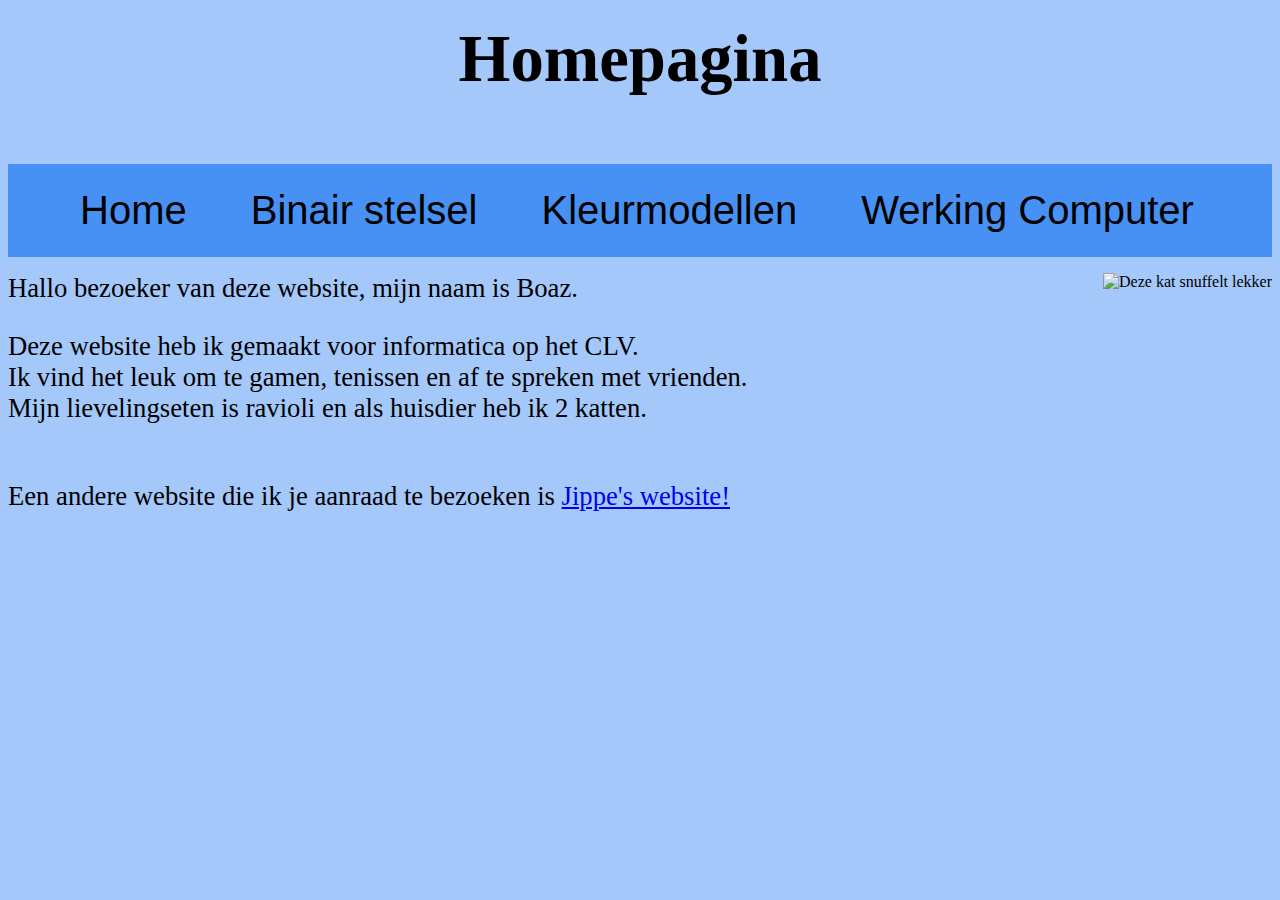
==== index.html @ aaab3b4b "hgomepagina" ====
<!DOCTYPE html> <!--dit is de homepagina van mijn site-->
<html> <!--dit is het html-element-->
    <head>
        <title>Baoz Website</title> <!--De titel die je kan zien bij het tabje dat openstaat-->
        <link rel="stylesheet" type="text/css" href="opmaak.css">
        <meta charset="utf-8">
    </head> <!--Hier komt alle text en opmaak onder-->
    <style> /*Dit is de opmaak van deze webpagina*/
        
        body {
          background-color: rgb(164, 200, 250) /*Dit is voor de gekleurde achtergrond*/
        }
         
        h1 {
          color: black; /*Dit is de opmaak voor de hoofdtext*/
          text-align: center;
        }
         
    </style>
    <body>  
    <h1><div STYLE="font-size: 50pt;">Homepagina</P></h1> <!--Hoofdtext bovenaan de pagina-->
        
    <ul>
        <li><a href="index.html">Home</a></li>  <!--Dit is een lijst van webpaginas waar je tussen kan navigeren onder de hoofdtext-->
        <li><a href="binairstelsel.html">Binair stelsel</a></li>
        <li><a href="kleurmodellen.html">Kleurmodellen</a></li>
        <li><a href="werkingcomputer.html">Werking Computer</a></li>
    </ul>
</div>
<img src="snuffelkat.jpg" alt="Deze kat snuffelt lekker" style="float:right">   <!--Een foto die rechts van de pagina staat-->
<span STYLE ="font-size: 20pt;">Hallo bezoeker van deze website, mijn naam is Boaz.<br> <!--Dit is een stukje text over mijzelf op de pagina-->
<p>Deze website heb ik gemaakt voor informatica op het CLV.<br>
Ik vind het leuk om te gamen, tenissen en af te spreken met vrienden.<br>
Mijn lievelingseten is ravioli en als huisdier heb ik 2 katten.<br></p>
<br>
Een andere website die ik je aanraad te bezoeken is <a href="https://jippeb.github.io/index.html">Jippe's website!</a></span>  <!--Dit is een andere website die is gelinkt-->

    </body>
</html>
---- opmaak.css ----
ul{
    list-style-type: none;
    margin: 20;
    padding: 1;
    overflow: hidden;
    background-color: #4691f3
    }
ul2{
    list-style-type: none;
    margin: 20;
    padding: 1;
    overflow: hidden;
    background-color: #a9aaaa
    }
li {
    float: left;
}
li a {
    display: block;
    color: rgb(0, 0, 0);
    text-align: center;
    padding: 24px 32px;
    font-family: 'Segoe UI', Tahoma, Geneva, Verdana, sans-serif;
    text-decoration: solid;
    font-size: 40px;
}
li a:hover {
    color: rgb(29, 32, 32);
    font-size: 30px;
}
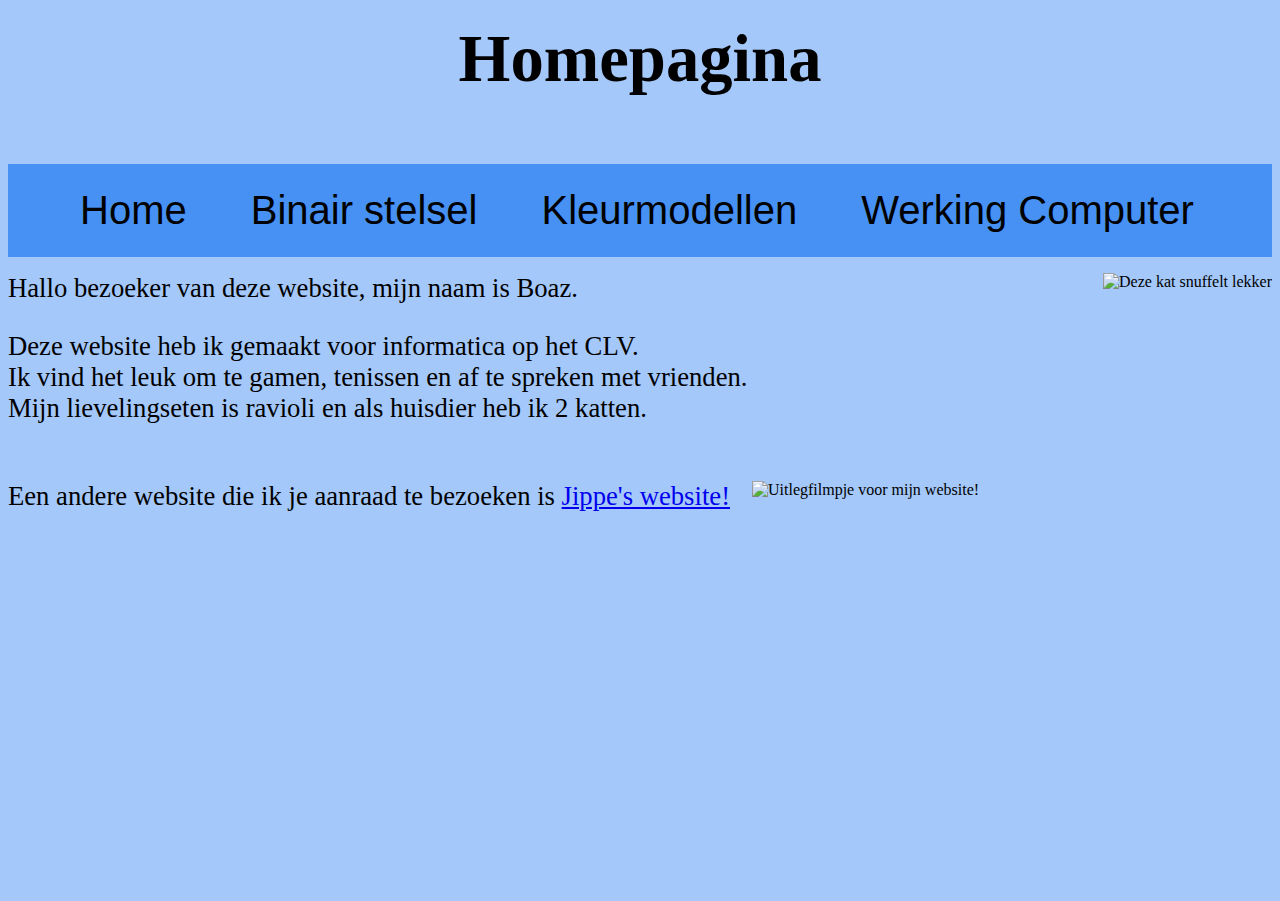
==== commit 17fe39aa: "Update index.html" ====
--- a/index.html
+++ b/index.html
@@ -36,5 +36,7 @@
 <br>
 Een andere website die ik je aanraad te bezoeken is <a href="https://jippeb.github.io/index.html">Jippe's website!</a></span>  <!--Dit is een andere website die is gelinkt-->
 
+<img src="Uitlegfilmpje Informatica.mp4" style="float:right;width:520px;height:420px" alt="Uitlegfilmpje voor mijn website!"> <!--Dit is een uitlegfilmpje onderaan de webpagina over hoe je mijn website kan navigeren-->
+
     </body>
 </html>
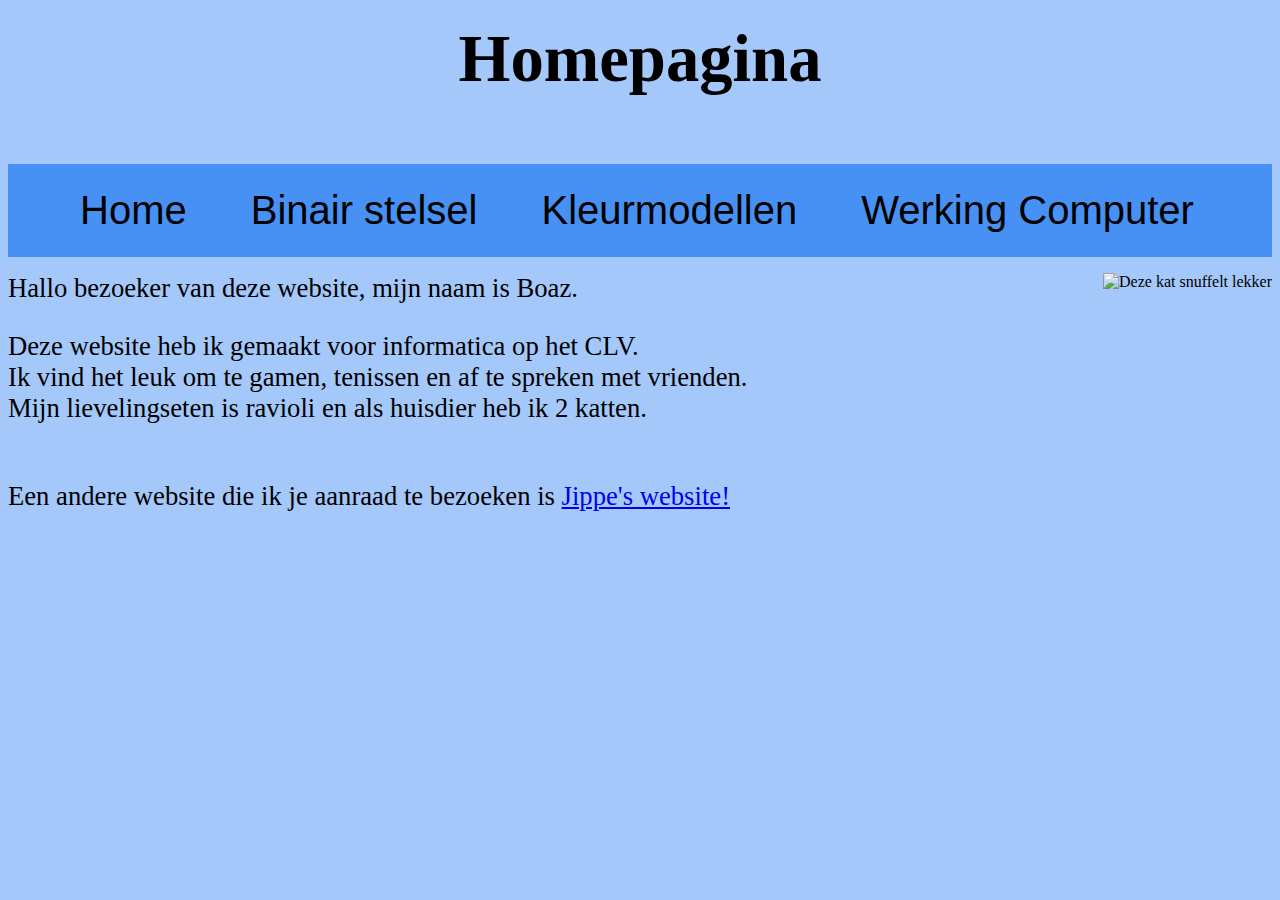
==== commit b0ec9664: "test" ====
--- a/index.html
+++ b/index.html
@@ -36,7 +36,7 @@
 <br>
 Een andere website die ik je aanraad te bezoeken is <a href="https://jippeb.github.io/index.html">Jippe's website!</a></span>  <!--Dit is een andere website die is gelinkt-->
 
-<img src="Uitlegfilmpje Informatica.mp4" style="float:right;width:520px;height:420px" alt="Uitlegfilmpje voor mijn website!"> <!--Dit is een uitlegfilmpje onderaan de webpagina over hoe je mijn website kan navigeren-->
+<source src="Uitlegfilmpje Informatica.mp4"> <!--Dit is een uitlegfilmpje onderaan de webpagina over hoe je mijn website kan navigeren, source in plaats van img omdat het een filmpje is en geen foto (image)-->
 
     </body>
 </html>
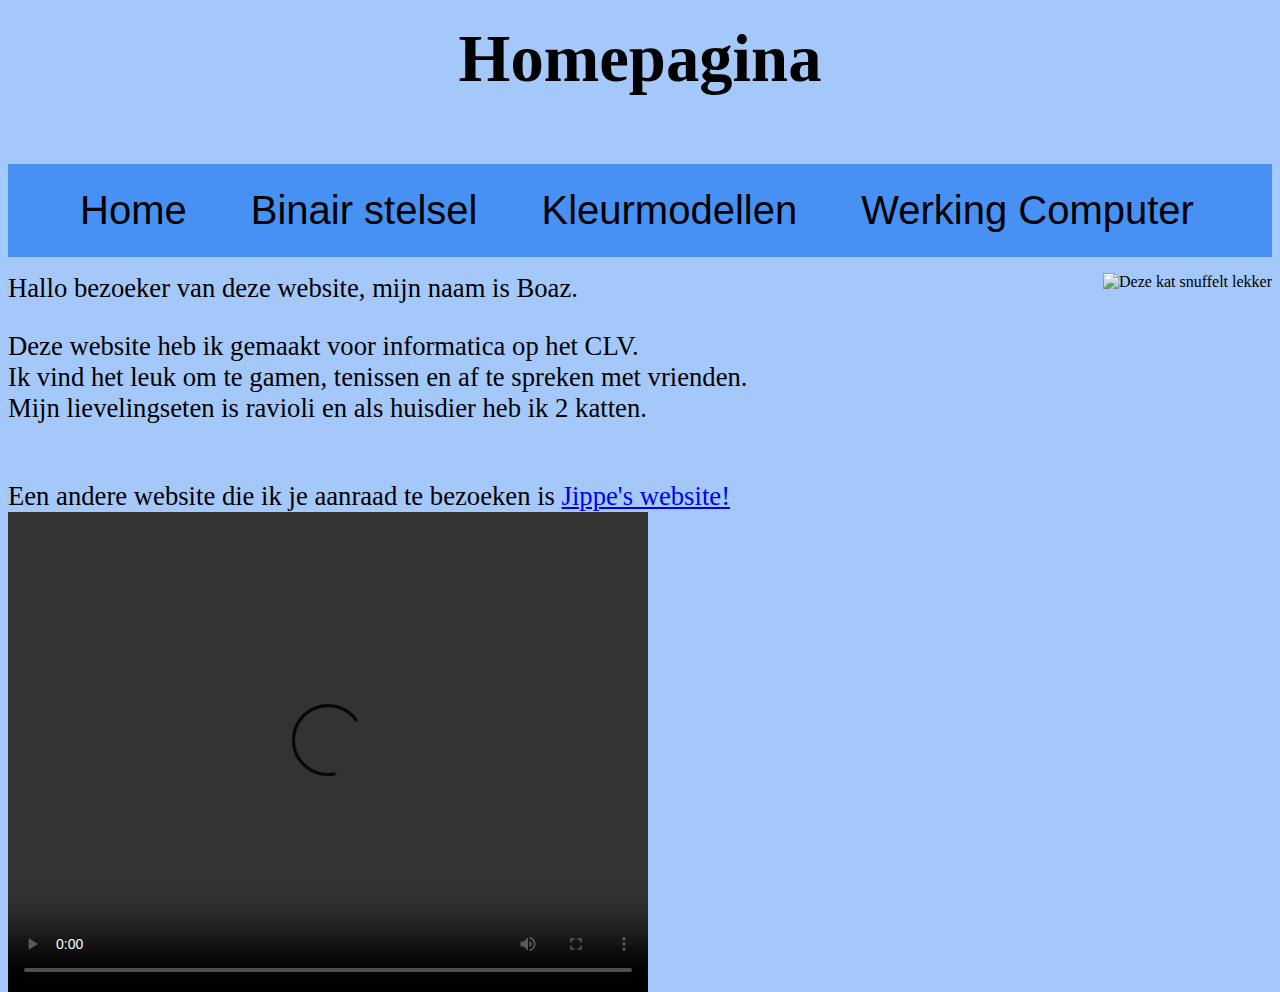
==== commit 243129e6: "video?" ====
--- a/index.html
+++ b/index.html
@@ -36,7 +36,11 @@
 <br>
 Een andere website die ik je aanraad te bezoeken is <a href="https://jippeb.github.io/index.html">Jippe's website!</a></span>  <!--Dit is een andere website die is gelinkt-->
 
-<source src="Uitlegfilmpje Informatica.mp4"> <!--Dit is een uitlegfilmpje onderaan de webpagina over hoe je mijn website kan navigeren, source in plaats van img omdat het een filmpje is en geen foto (image)-->
+<source src="UitlegfilmpjeInformatica.mp4" type="video/mp4"> <!--Dit is een uitlegfilmpje onderaan de webpagina over hoe je mijn website kan navigeren, source in plaats van img omdat het een filmpje is en geen foto (image)-->
+
+    <video style="float:left;width:640px;height:480px" autoplay controls><!--Dit is voor de grootte van de video en zodat deze links komt te staan, de controls is er zodat je de video kunt pauzeren-->
+    <source src="UitlegfilmpjeInformatica.mp4" type="video/mp4"><!--Hiermee zorg ik ervoor dat de video die ik heb geupload zich laat zien op mijn website-->
+</video>
 
     </body>
 </html>
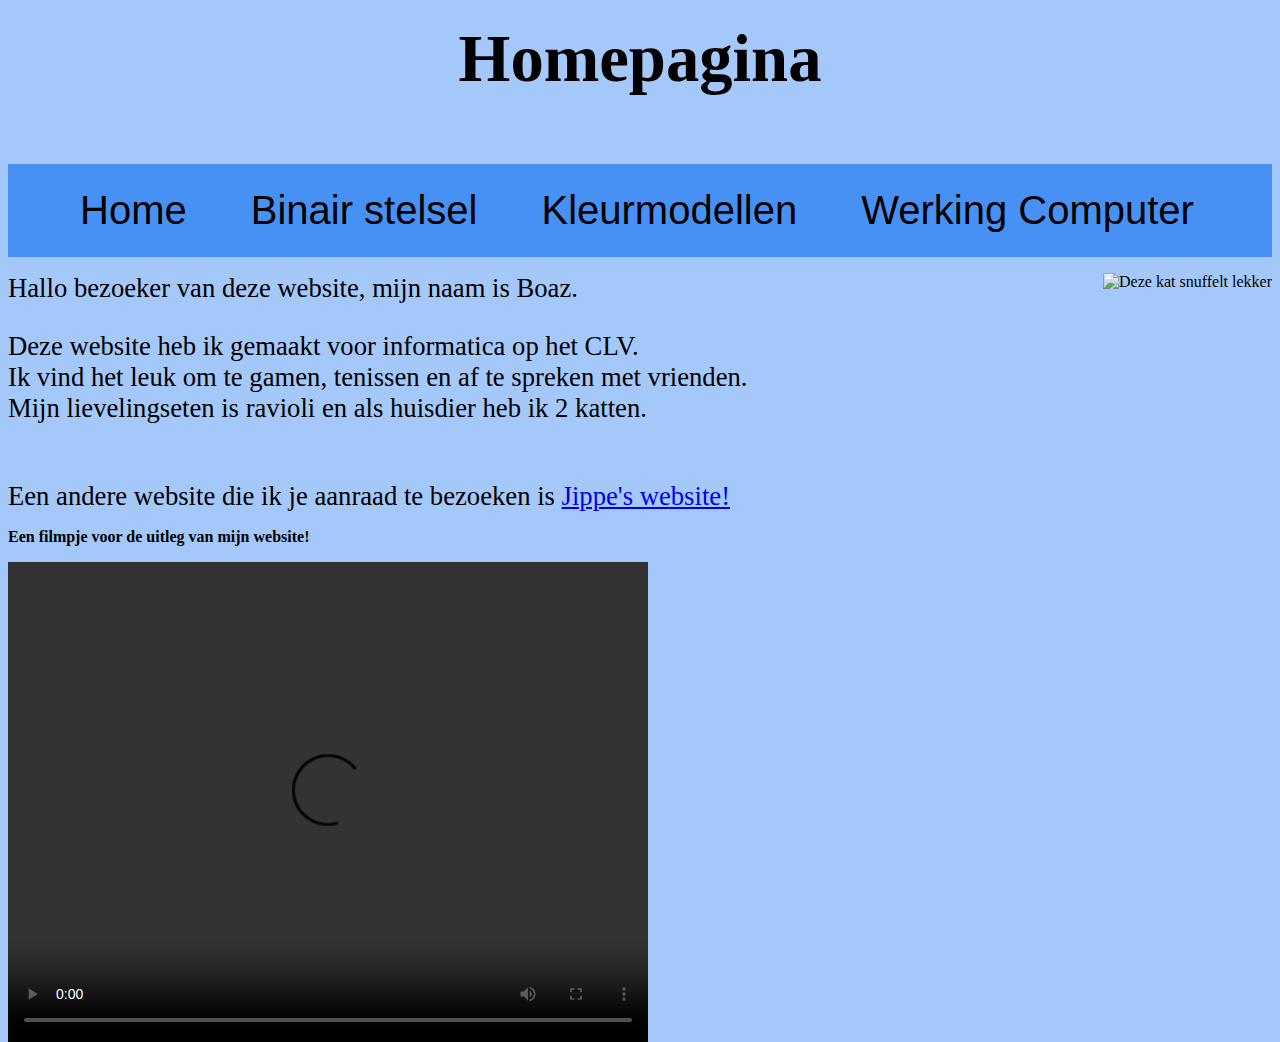
==== commit b2832c60: "goeie" ====
--- a/index.html
+++ b/index.html
@@ -34,11 +34,10 @@
 Ik vind het leuk om te gamen, tenissen en af te spreken met vrienden.<br>
 Mijn lievelingseten is ravioli en als huisdier heb ik 2 katten.<br></p>
 <br>
-Een andere website die ik je aanraad te bezoeken is <a href="https://jippeb.github.io/index.html">Jippe's website!</a></span>  <!--Dit is een andere website die is gelinkt-->
+Een andere website die ik je aanraad te bezoeken is <a href="https://jippeb.github.io/index.html">Jippe's website!</a></span><br>  <!--Dit is een andere website die is gelinkt-->
 
-<source src="UitlegfilmpjeInformatica.mp4" type="video/mp4"> <!--Dit is een uitlegfilmpje onderaan de webpagina over hoe je mijn website kan navigeren, source in plaats van img omdat het een filmpje is en geen foto (image)-->
-
-    <video style="float:left;width:640px;height:480px" autoplay controls><!--Dit is voor de grootte van de video en zodat deze links komt te staan, de controls is er zodat je de video kunt pauzeren-->
+<p><strong>Een filmpje voor de uitleg van mijn website!</strong></p>
+<video style="float:left;width:640px;height:480px" controls><!--Dit is voor de grootte van de video en zodat deze links komt te staan, de controls is er zodat je de video kunt pauzeren-->
     <source src="UitlegfilmpjeInformatica.mp4" type="video/mp4"><!--Hiermee zorg ik ervoor dat de video die ik heb geupload zich laat zien op mijn website-->
 </video>
 
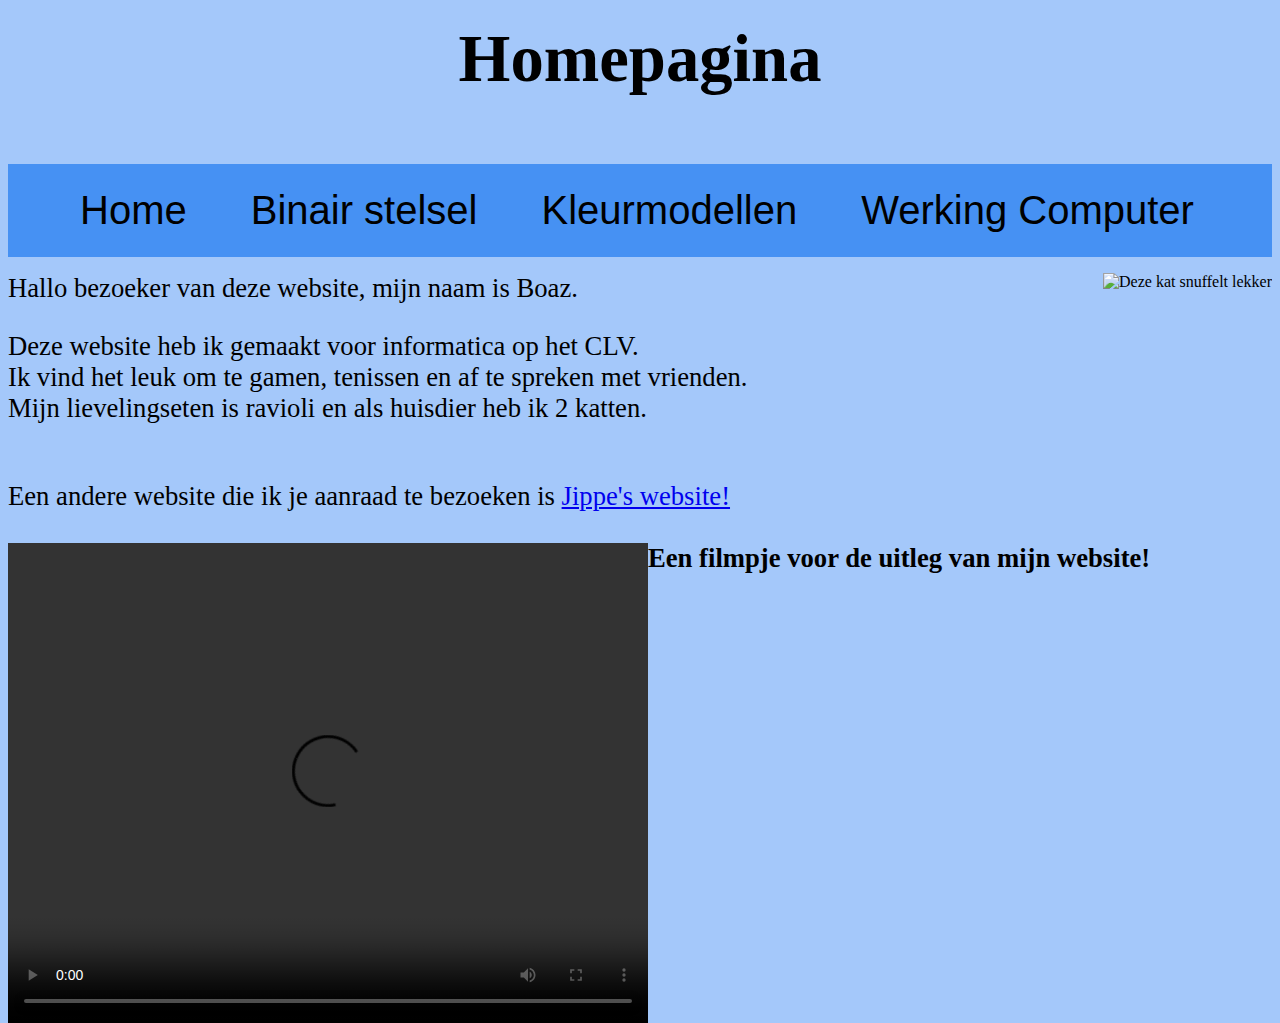
==== commit be9a351a: "nar" ====
--- a/index.html
+++ b/index.html
@@ -34,9 +34,9 @@
 Ik vind het leuk om te gamen, tenissen en af te spreken met vrienden.<br>
 Mijn lievelingseten is ravioli en als huisdier heb ik 2 katten.<br></p>
 <br>
-Een andere website die ik je aanraad te bezoeken is <a href="https://jippeb.github.io/index.html">Jippe's website!</a></span><br>  <!--Dit is een andere website die is gelinkt-->
-
-<p><strong>Een filmpje voor de uitleg van mijn website!</strong></p>
+Een andere website die ik je aanraad te bezoeken is <a href="https://jippeb.github.io/index.html">Jippe's website!</a><br>  <!--Dit is een andere website die ik heb gelinkt-->
+<br>
+<strong>Een filmpje voor de uitleg van mijn website!</strong></span>
 <video style="float:left;width:640px;height:480px" controls><!--Dit is voor de grootte van de video en zodat deze links komt te staan, de controls is er zodat je de video kunt pauzeren-->
     <source src="UitlegfilmpjeInformatica.mp4" type="video/mp4"><!--Hiermee zorg ik ervoor dat de video die ik heb geupload zich laat zien op mijn website-->
 </video>
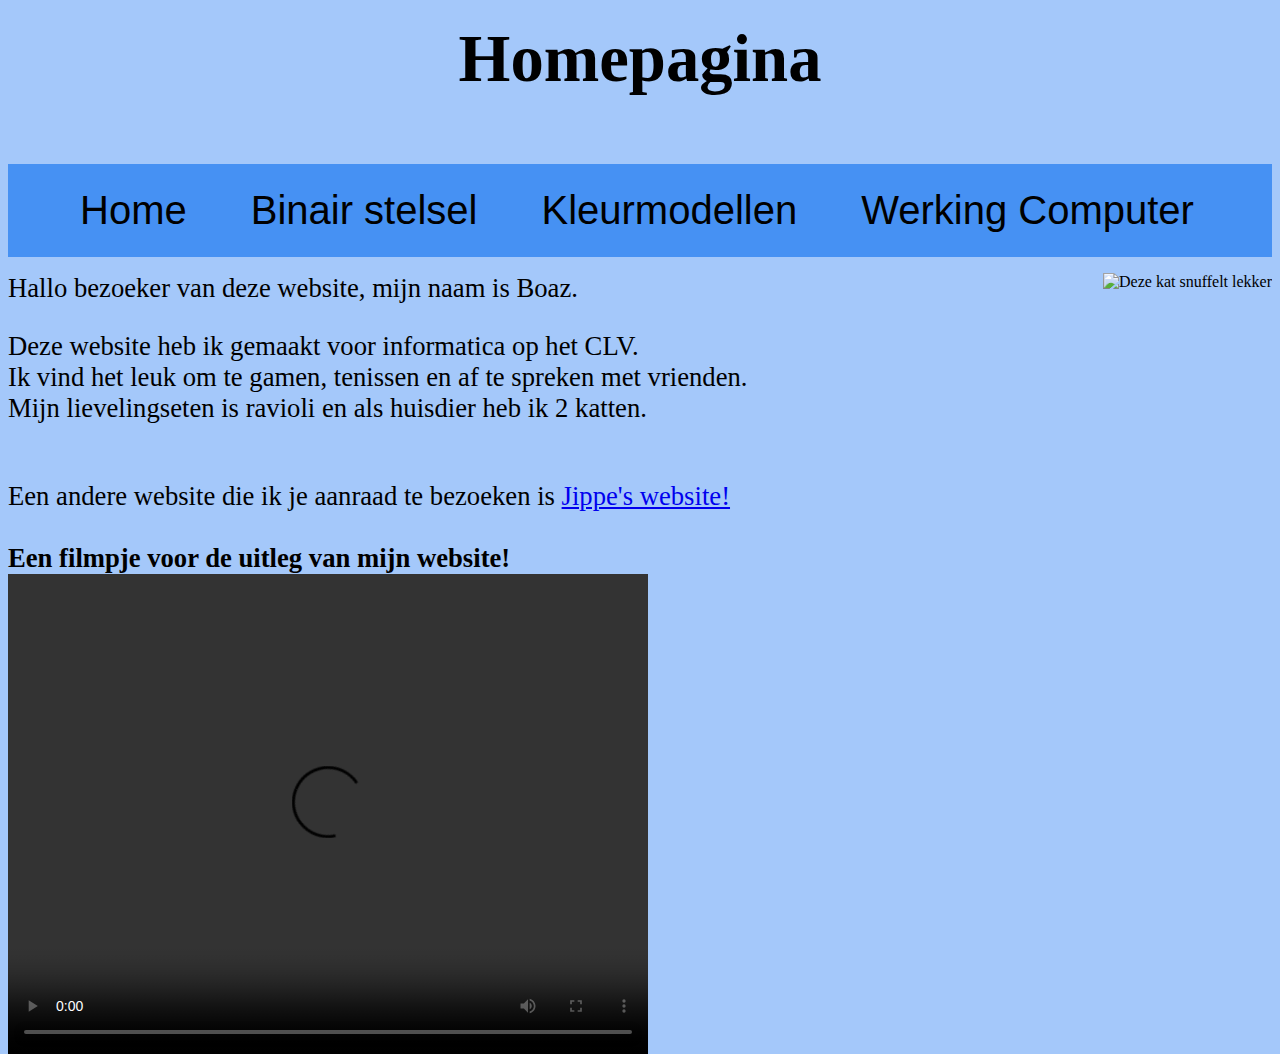
==== commit 49459a50: "fix" ====
--- a/index.html
+++ b/index.html
@@ -36,7 +36,7 @@
 <br>
 Een andere website die ik je aanraad te bezoeken is <a href="https://jippeb.github.io/index.html">Jippe's website!</a><br>  <!--Dit is een andere website die ik heb gelinkt-->
 <br>
-<strong>Een filmpje voor de uitleg van mijn website!</strong></span>
+<strong>Een filmpje voor de uitleg van mijn website!</strong></span><br>
 <video style="float:left;width:640px;height:480px" controls><!--Dit is voor de grootte van de video en zodat deze links komt te staan, de controls is er zodat je de video kunt pauzeren-->
     <source src="UitlegfilmpjeInformatica.mp4" type="video/mp4"><!--Hiermee zorg ik ervoor dat de video die ik heb geupload zich laat zien op mijn website-->
 </video>
